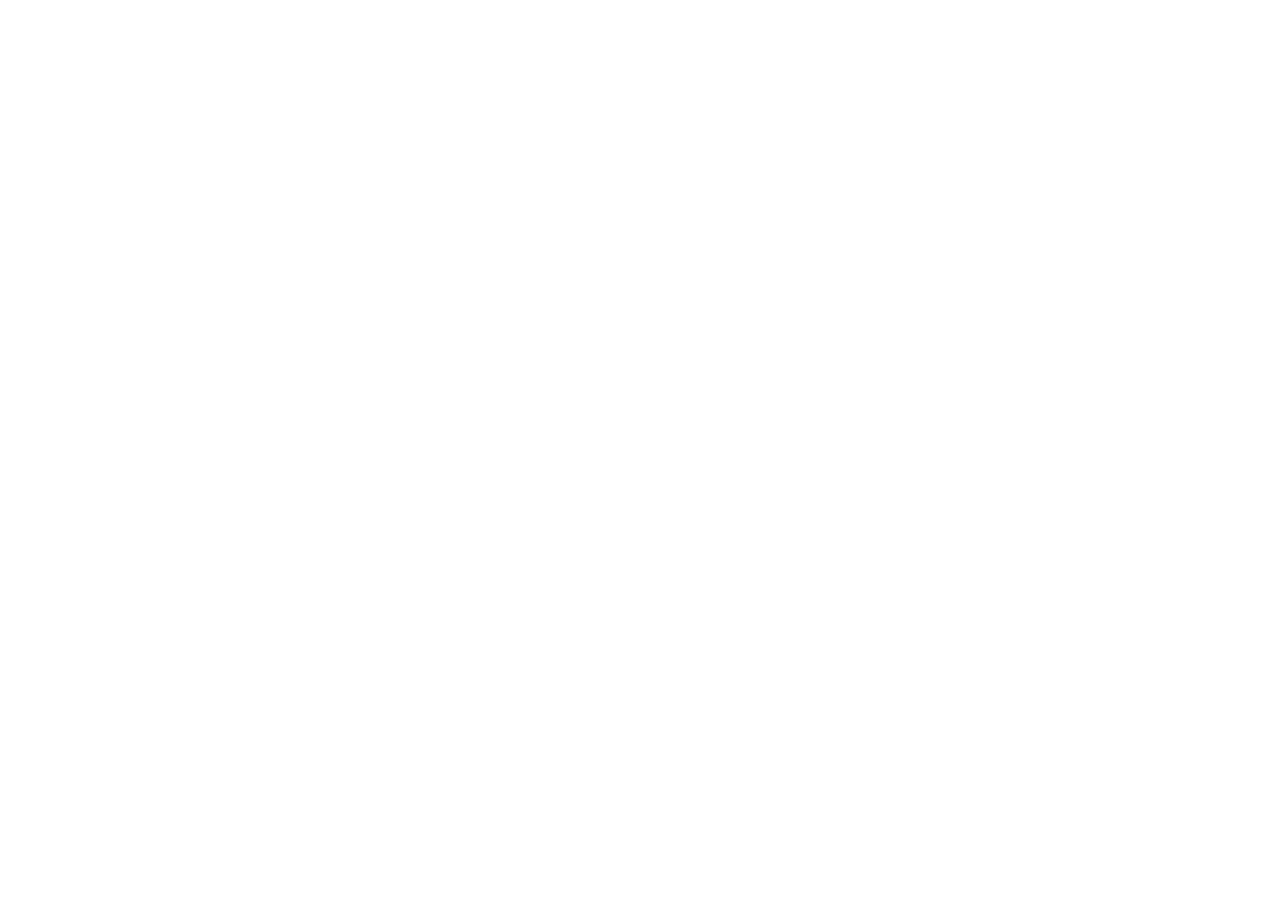
==== index.html @ 6969a32a "Created index.html, style.css, and index.js" ====
<!DOCTYPE html>
<html lang="en">
<head>
    <meta charset="UTF-8">
    <meta http-equiv="X-UA-Compatible" content="IE=edge">
    <meta name="viewport" content="width=device-width, initial-scale=1.0">
    <title>Tyshawn's Portfolio</title>
    <link rel="stylesheet" href="style.css">
</head>
<body>
    



    <script src="index.js"></script>
</body>
</html>
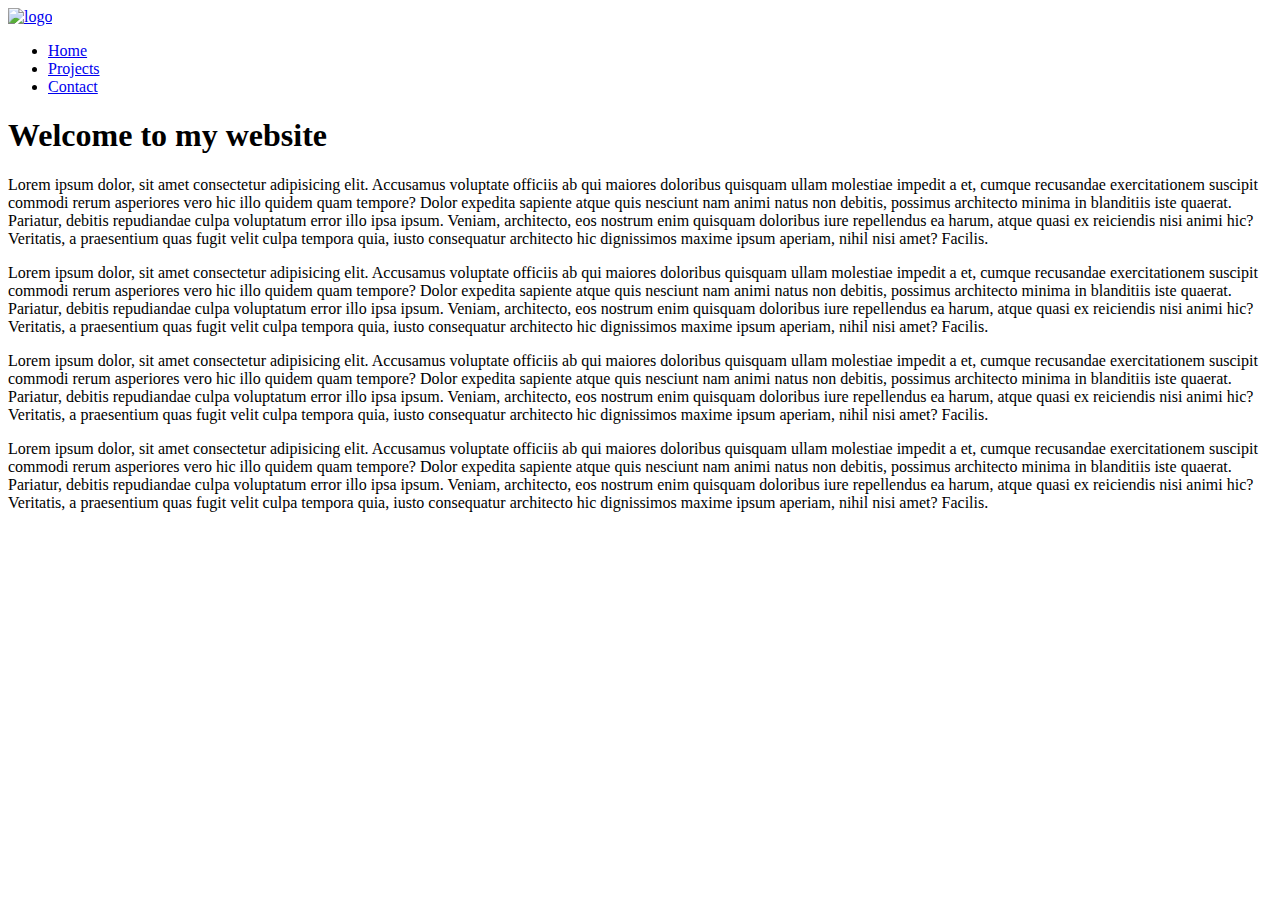
==== commit 6af6ac63: "updated html" ====
--- a/index.html
+++ b/index.html
@@ -8,9 +8,25 @@
     <link rel="stylesheet" href="style.css">
 </head>
 <body>
-    
+    <div class="navbar">
+        <a href="/index.html"><img src="logo.svg" alt="logo"></a>
+        
+       <ul>
+        <li><a href="#">Home</a></li>
+        <li><a href="#">Projects</a></li>
+        <li><a href="#">Contact</a></li>
+       </ul>
+    </div>
+<div class="top-container">
+    <h1>Welcome to my website</h1>
+</div>
+<div class="bottom-container">
+    <p class="text">Lorem ipsum dolor, sit amet consectetur adipisicing elit. Accusamus voluptate officiis ab qui maiores doloribus quisquam ullam molestiae impedit a et, cumque recusandae exercitationem suscipit commodi rerum asperiores vero hic illo quidem quam tempore? Dolor expedita sapiente atque quis nesciunt nam animi natus non debitis, possimus architecto minima in blanditiis iste quaerat. Pariatur, debitis repudiandae culpa voluptatum error illo ipsa ipsum. Veniam, architecto, eos nostrum enim quisquam doloribus iure repellendus ea harum, atque quasi ex reiciendis nisi animi hic? Veritatis, a praesentium quas fugit velit culpa tempora quia, iusto consequatur architecto hic dignissimos maxime ipsum aperiam, nihil nisi amet? Facilis.</p>
+    <p class="text">Lorem ipsum dolor, sit amet consectetur adipisicing elit. Accusamus voluptate officiis ab qui maiores doloribus quisquam ullam molestiae impedit a et, cumque recusandae exercitationem suscipit commodi rerum asperiores vero hic illo quidem quam tempore? Dolor expedita sapiente atque quis nesciunt nam animi natus non debitis, possimus architecto minima in blanditiis iste quaerat. Pariatur, debitis repudiandae culpa voluptatum error illo ipsa ipsum. Veniam, architecto, eos nostrum enim quisquam doloribus iure repellendus ea harum, atque quasi ex reiciendis nisi animi hic? Veritatis, a praesentium quas fugit velit culpa tempora quia, iusto consequatur architecto hic dignissimos maxime ipsum aperiam, nihil nisi amet? Facilis.</p>
+    <p class="text">Lorem ipsum dolor, sit amet consectetur adipisicing elit. Accusamus voluptate officiis ab qui maiores doloribus quisquam ullam molestiae impedit a et, cumque recusandae exercitationem suscipit commodi rerum asperiores vero hic illo quidem quam tempore? Dolor expedita sapiente atque quis nesciunt nam animi natus non debitis, possimus architecto minima in blanditiis iste quaerat. Pariatur, debitis repudiandae culpa voluptatum error illo ipsa ipsum. Veniam, architecto, eos nostrum enim quisquam doloribus iure repellendus ea harum, atque quasi ex reiciendis nisi animi hic? Veritatis, a praesentium quas fugit velit culpa tempora quia, iusto consequatur architecto hic dignissimos maxime ipsum aperiam, nihil nisi amet? Facilis.</p>
+    <p class="text">Lorem ipsum dolor, sit amet consectetur adipisicing elit. Accusamus voluptate officiis ab qui maiores doloribus quisquam ullam molestiae impedit a et, cumque recusandae exercitationem suscipit commodi rerum asperiores vero hic illo quidem quam tempore? Dolor expedita sapiente atque quis nesciunt nam animi natus non debitis, possimus architecto minima in blanditiis iste quaerat. Pariatur, debitis repudiandae culpa voluptatum error illo ipsa ipsum. Veniam, architecto, eos nostrum enim quisquam doloribus iure repellendus ea harum, atque quasi ex reiciendis nisi animi hic? Veritatis, a praesentium quas fugit velit culpa tempora quia, iusto consequatur architecto hic dignissimos maxime ipsum aperiam, nihil nisi amet? Facilis.</p>
 
-
+</div>
 
     <script src="index.js"></script>
 </body>
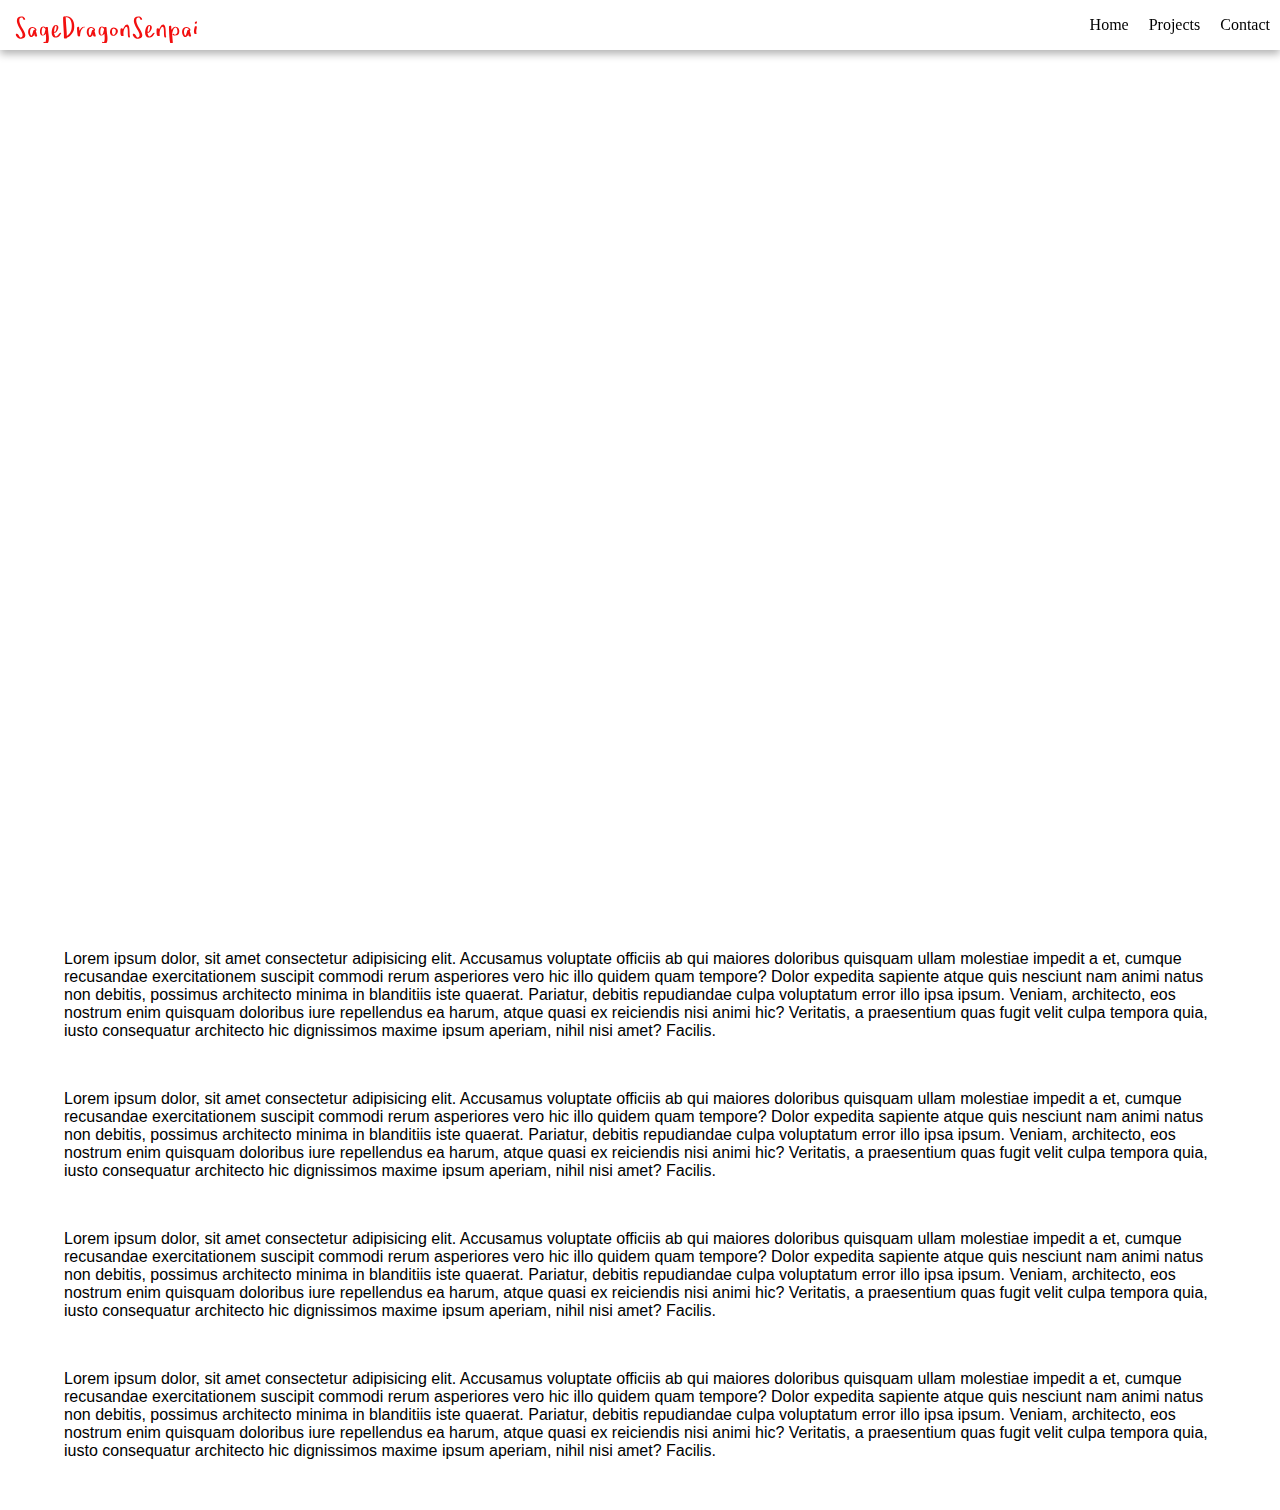
==== commit 0a65d2c2: "updated index.html and style.css" ====
--- a/index.html
+++ b/index.html
@@ -18,7 +18,10 @@
        </ul>
     </div>
 <div class="top-container">
-    <h1>Welcome to my website</h1>
+    <div class="text-container">
+    <h1>Hi, I'm Tyshawn | Web Developer</h1>
+    <p>My passion is coding and creating art from my imagination. I'm a lifelong learner and combat sports ethusiast. </p>
+</div>
 </div>
 <div class="bottom-container">
     <p class="text">Lorem ipsum dolor, sit amet consectetur adipisicing elit. Accusamus voluptate officiis ab qui maiores doloribus quisquam ullam molestiae impedit a et, cumque recusandae exercitationem suscipit commodi rerum asperiores vero hic illo quidem quam tempore? Dolor expedita sapiente atque quis nesciunt nam animi natus non debitis, possimus architecto minima in blanditiis iste quaerat. Pariatur, debitis repudiandae culpa voluptatum error illo ipsa ipsum. Veniam, architecto, eos nostrum enim quisquam doloribus iure repellendus ea harum, atque quasi ex reiciendis nisi animi hic? Veritatis, a praesentium quas fugit velit culpa tempora quia, iusto consequatur architecto hic dignissimos maxime ipsum aperiam, nihil nisi amet? Facilis.</p>
--- a/style.css
+++ b/style.css
@@ -0,0 +1,69 @@
+body{
+    margin: 0;
+
+}
+
+.top-container{
+background-image: url("https://images.unsplash.com/photo-1542831371-29b0f74f9713?ixlib=rb-1.2.1&ixid=MnwxMjA3fDB8MHxwaG90by1wYWdlfHx8fGVufDB8fHx8&auto=format&fit=crop&w=1770&q=80");
+height: 100vh;
+background-size: cover;
+display: flex;
+justify-content: center;
+align-items: center;
+text-align: center;
+}
+
+.text-container h1{
+    color: white;
+    font-size: 50px;
+    font-family: Impact, Haettenschweiler, 'Arial Narrow Bold', sans-serif;
+    letter-spacing: 2px;
+    text-align: left;
+}
+
+.text-container p{
+    color: white;
+    font-size: 25px;
+    font-family: Impact, Haettenschweiler, 'Arial Narrow Bold', sans-serif;
+    text-align: left;
+}
+
+.text{
+    margin: 50px 5%;
+    font-family: sans-serif;
+}
+
+.navbar{
+    display: flex;
+    position: fixed;
+    background-color: white;
+    width: 100%;
+    justify-content: space-between;
+    align-items: center;
+    box-shadow: 0 4px 8px rgba(0, 0, 0, .3);
+    transition: background-color 0.4s;
+}
+
+.navbar ul{
+    display: flex;
+    list-style-type: none;
+}
+
+.navbar ul li a{
+    text-decoration: none;
+    margin: 0 10px;
+    color: black;
+    font-family: cursive;
+}
+
+.navbar ul li a:hover{
+    color: red;
+}
+
+.navbar.active{
+    background-color: black;
+}
+
+.navbar.active ul li a{
+    color: white;
+}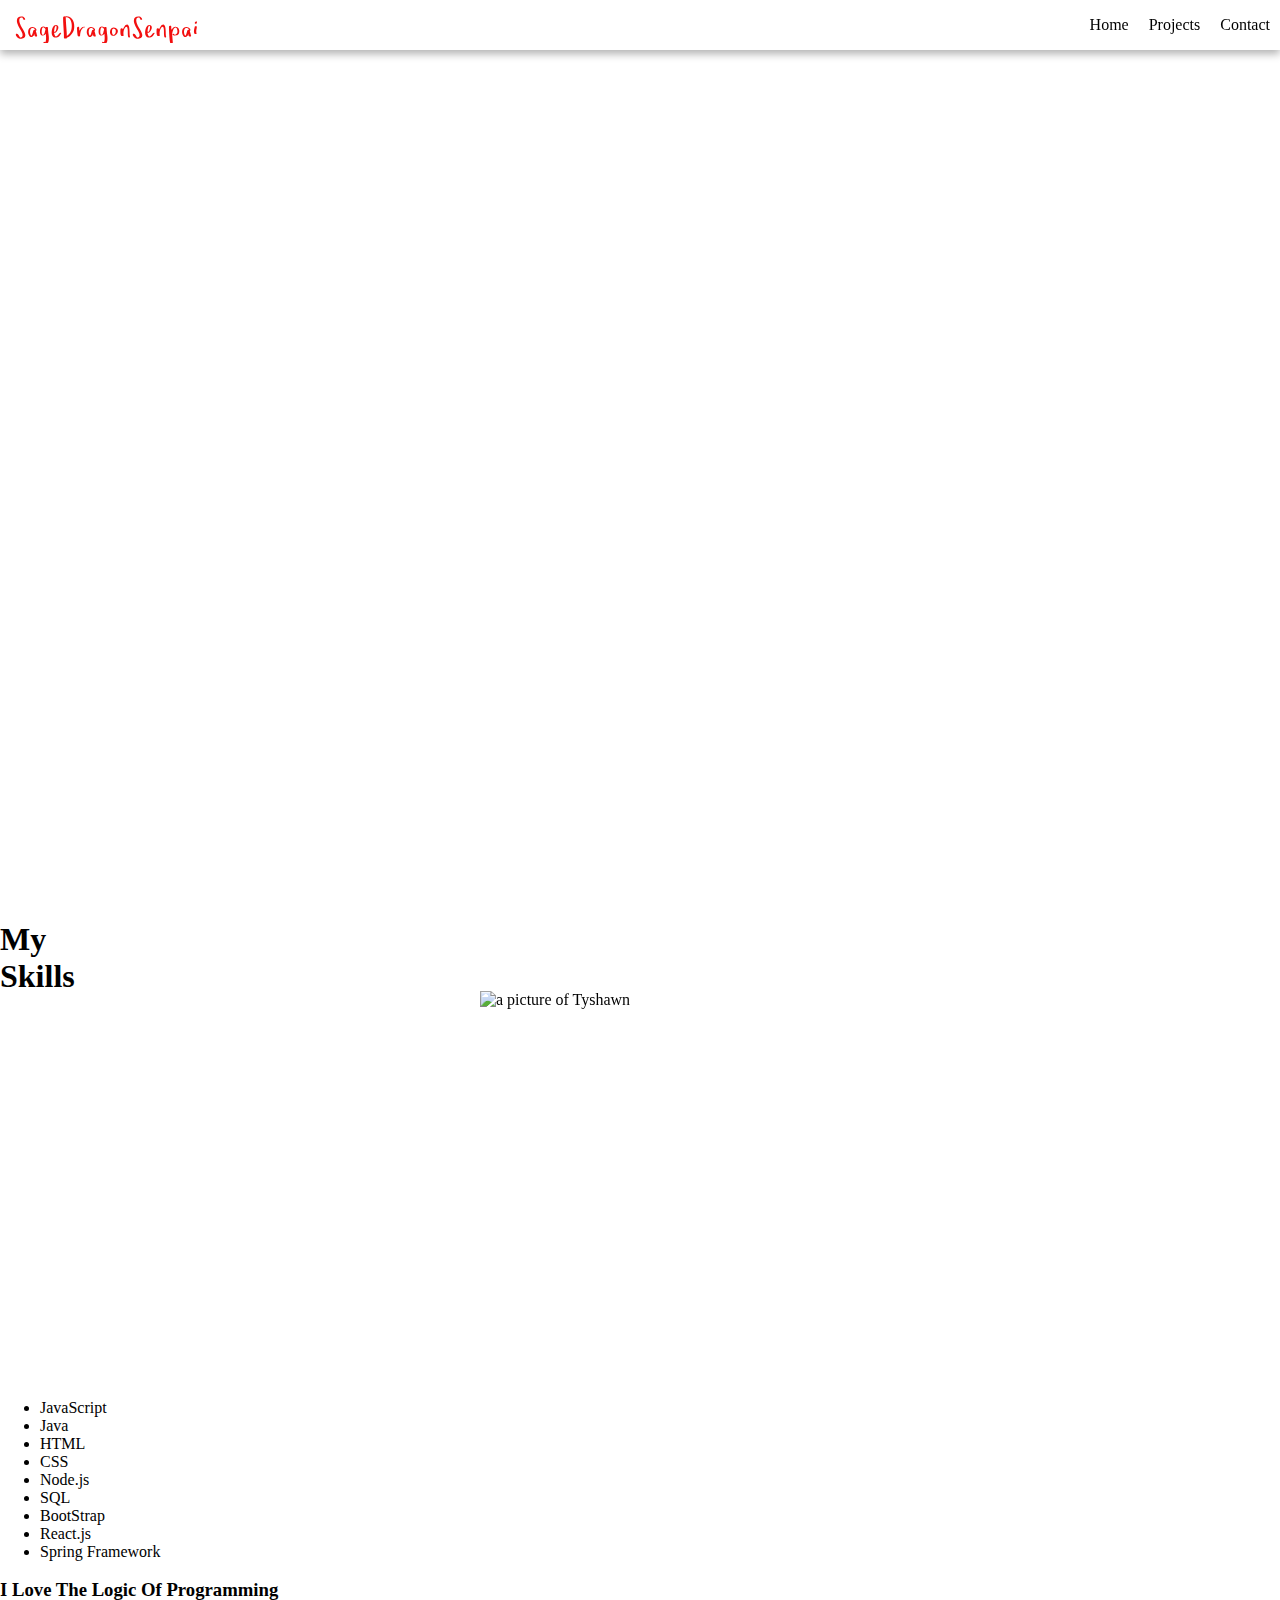
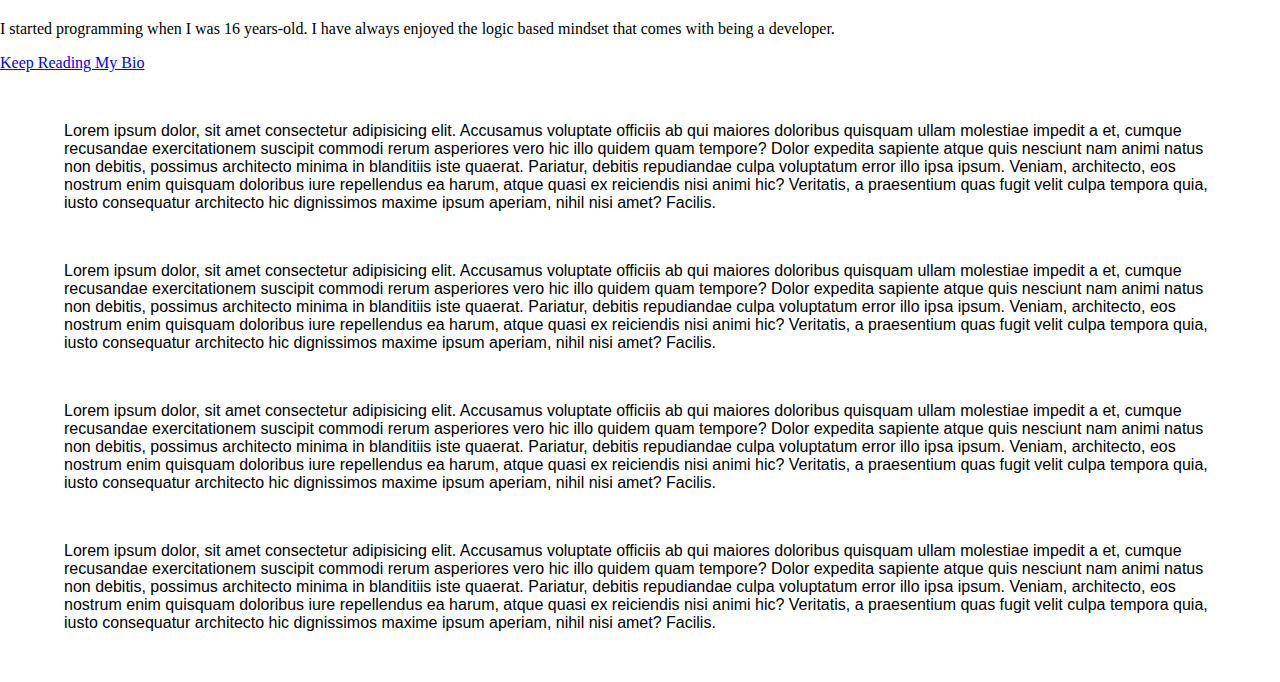
==== commit fd21c602: "update" ====
--- a/index.html
+++ b/index.html
@@ -6,29 +6,84 @@
     <meta name="viewport" content="width=device-width, initial-scale=1.0">
     <title>Tyshawn's Portfolio</title>
     <link rel="stylesheet" href="style.css">
+    <script type="text/javascript" src="https://platform-api.sharethis.com/js/sharethis.js#property=634ade786d9aae001a865683&product=inline-follow-buttons" async="async"></script>
+    <!-- JavaScript Bundle with Popper
+<script src="https://cdn.jsdelivr.net/npm/bootstrap@5.2.2/dist/js/bootstrap.bundle.min.js" integrity="sha384-OERcA2EqjJCMA+/3y+gxIOqMEjwtxJY7qPCqsdltbNJuaOe923+mo//f6V8Qbsw3" crossorigin="anonymous"></script> -->
 </head>
 <body>
     <div class="navbar">
         <a href="/index.html"><img src="logo.svg" alt="logo"></a>
         
        <ul>
-        <li><a href="#">Home</a></li>
-        <li><a href="#">Projects</a></li>
-        <li><a href="#">Contact</a></li>
+        <li><a href="index.html">Home</a></li>
+        <li><a href="projects.html">Projects</a></li>
+        <li><a href="contacts.html">Contact</a></li>
        </ul>
     </div>
 <div class="top-container">
     <div class="text-container">
-    <h1>Hi, I'm Tyshawn | Web Developer</h1>
+        <h1>Hi, I'm Tyshawn | Web Developer</h1>
+    <div class="sharethis-inline-follow-buttons"></div>
     <p>My passion is coding and creating art from my imagination. I'm a lifelong learner and combat sports ethusiast. </p>
-</div>
+    </div>
 </div>
 <div class="bottom-container">
+    <section id="bio" class="bio">
+    <div class="bio-components">
+        <div class="bioContainer">
+            <h1 style="height: 3rem;">
+                <div>My</div>
+            <div class="highlight">
+                <div>Skills</div>
+                <div></div>
+            </div>
+            </h1>
+        </div>
+
+            <div id="bioImage" class="imageComponents">
+                <div class="image-wrapper" style="position: relative;overflow:hidden;max-width: 320px; grid-area: image; margin:auto" >
+                    <div aria-hidden="true" style="width:100%;padding-bottom:122.4%"></div>
+                    <img aria-hidden="true" src="https://images.unsplash.com/photo-1663743556587-b0cd1a9cd61d?ixlib=rb-1.2.1&ixid=MnwxMjA3fDB8MHxwaG90by1wYWdlfHx8fGVufDB8fHx8&auto=format&fit=crop&w=772&q=80" alt="a picture of Tyshawn" style="position: absolute; top: 0px; left:0px; width:100%; height: 100%; object-fit:cover; object-position: center center; opacity: 1; transition: opacity 500ms ease 0s;">
+
+                </div>
+            </div>
+            <div class="bioText">
+                <div class="skillsIcons">
+                    <ul class="tags">
+                        <li>JavaScript</li>
+                        <li>Java</li>
+                        <li class="frontend">HTML</li>
+                        <li class="frontend">CSS</li>
+                        <li class="backend">Node.js</li>
+                        <li class="db">SQL</li>
+                        <li class="frontend">BootStrap</li>
+                        <li class="frontend">React.js</li>
+                        <li>Spring Framework</li>
+                    </ul>
+                </div>
+                <div>
+                    <h3>I Love The Logic Of Programming</h3>
+                    <p>I started programming when I was 16 years-old. I have always enjoyed the logic based mindset that comes with being a developer.</p>
+                </div>
+                <div class="read-more">
+                    <a href="contacts.html">Keep Reading My Bio</a>
+                </div>
+            </div>
+
+        
+
+
+    </div>
+    
+
+
+    </section>
+    <section>
     <p class="text">Lorem ipsum dolor, sit amet consectetur adipisicing elit. Accusamus voluptate officiis ab qui maiores doloribus quisquam ullam molestiae impedit a et, cumque recusandae exercitationem suscipit commodi rerum asperiores vero hic illo quidem quam tempore? Dolor expedita sapiente atque quis nesciunt nam animi natus non debitis, possimus architecto minima in blanditiis iste quaerat. Pariatur, debitis repudiandae culpa voluptatum error illo ipsa ipsum. Veniam, architecto, eos nostrum enim quisquam doloribus iure repellendus ea harum, atque quasi ex reiciendis nisi animi hic? Veritatis, a praesentium quas fugit velit culpa tempora quia, iusto consequatur architecto hic dignissimos maxime ipsum aperiam, nihil nisi amet? Facilis.</p>
     <p class="text">Lorem ipsum dolor, sit amet consectetur adipisicing elit. Accusamus voluptate officiis ab qui maiores doloribus quisquam ullam molestiae impedit a et, cumque recusandae exercitationem suscipit commodi rerum asperiores vero hic illo quidem quam tempore? Dolor expedita sapiente atque quis nesciunt nam animi natus non debitis, possimus architecto minima in blanditiis iste quaerat. Pariatur, debitis repudiandae culpa voluptatum error illo ipsa ipsum. Veniam, architecto, eos nostrum enim quisquam doloribus iure repellendus ea harum, atque quasi ex reiciendis nisi animi hic? Veritatis, a praesentium quas fugit velit culpa tempora quia, iusto consequatur architecto hic dignissimos maxime ipsum aperiam, nihil nisi amet? Facilis.</p>
     <p class="text">Lorem ipsum dolor, sit amet consectetur adipisicing elit. Accusamus voluptate officiis ab qui maiores doloribus quisquam ullam molestiae impedit a et, cumque recusandae exercitationem suscipit commodi rerum asperiores vero hic illo quidem quam tempore? Dolor expedita sapiente atque quis nesciunt nam animi natus non debitis, possimus architecto minima in blanditiis iste quaerat. Pariatur, debitis repudiandae culpa voluptatum error illo ipsa ipsum. Veniam, architecto, eos nostrum enim quisquam doloribus iure repellendus ea harum, atque quasi ex reiciendis nisi animi hic? Veritatis, a praesentium quas fugit velit culpa tempora quia, iusto consequatur architecto hic dignissimos maxime ipsum aperiam, nihil nisi amet? Facilis.</p>
     <p class="text">Lorem ipsum dolor, sit amet consectetur adipisicing elit. Accusamus voluptate officiis ab qui maiores doloribus quisquam ullam molestiae impedit a et, cumque recusandae exercitationem suscipit commodi rerum asperiores vero hic illo quidem quam tempore? Dolor expedita sapiente atque quis nesciunt nam animi natus non debitis, possimus architecto minima in blanditiis iste quaerat. Pariatur, debitis repudiandae culpa voluptatum error illo ipsa ipsum. Veniam, architecto, eos nostrum enim quisquam doloribus iure repellendus ea harum, atque quasi ex reiciendis nisi animi hic? Veritatis, a praesentium quas fugit velit culpa tempora quia, iusto consequatur architecto hic dignissimos maxime ipsum aperiam, nihil nisi amet? Facilis.</p>
-
+</section>
 </div>
 
     <script src="index.js"></script>
--- a/style.css
+++ b/style.css
@@ -17,15 +17,25 @@
     color: white;
     font-size: 50px;
     font-family: Impact, Haettenschweiler, 'Arial Narrow Bold', sans-serif;
+    
     letter-spacing: 2px;
+    justify-content: left;
+    align-items: left;
     text-align: left;
 }
 
+/*.text-container.sharethis-inline-follow-buttons{
+    
+}
+*/
+
 .text-container p{
+    inline-size: 350px;
     color: white;
-    font-size: 25px;
+    font-size: 20px;
     font-family: Impact, Haettenschweiler, 'Arial Narrow Bold', sans-serif;
     text-align: left;
+    overflow-wrap: break-word;
 }
 
 .text{
